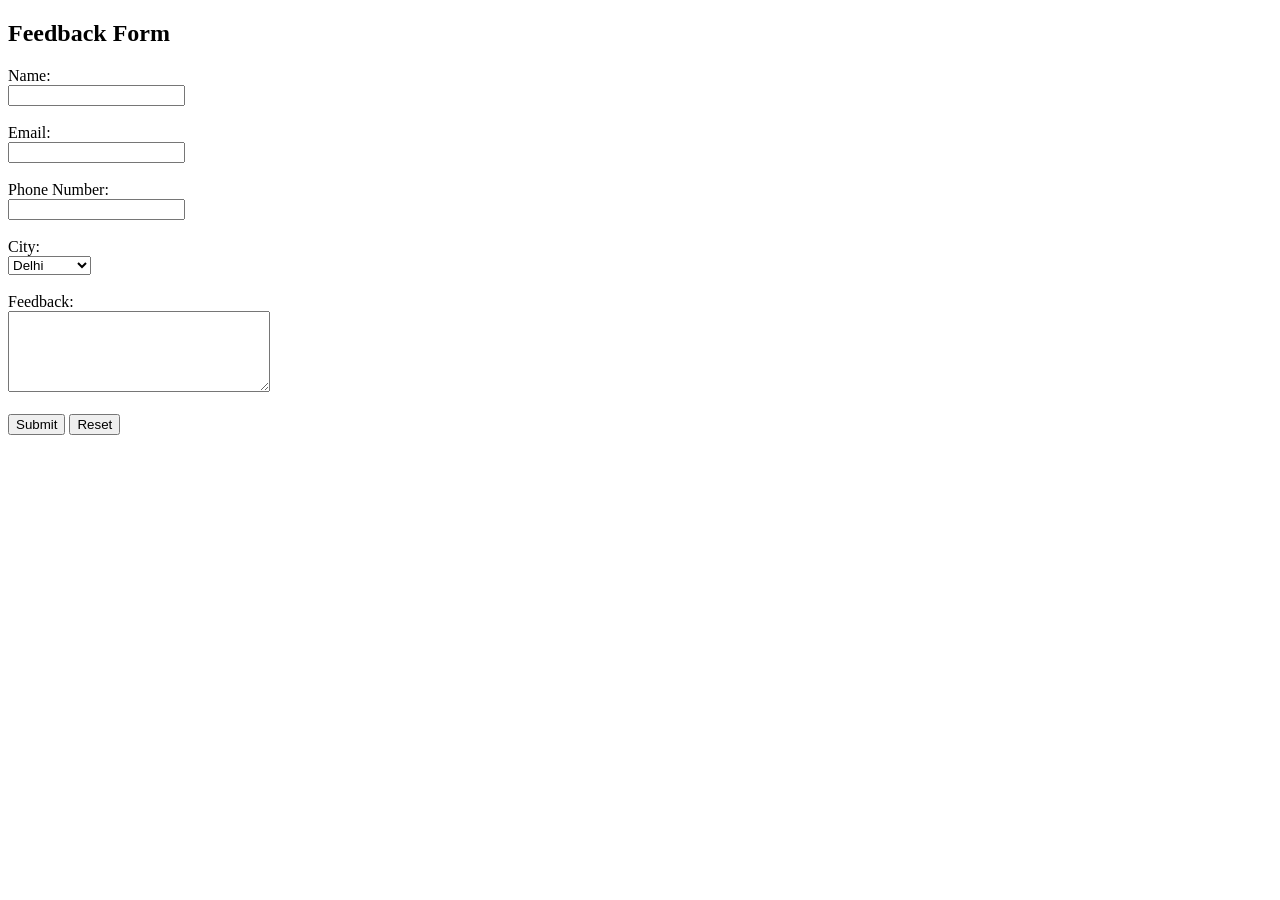
==== index.html @ 4f753c05 "go" ====
<!DOCTYPE html>
<html>

<head>
    <title>Feedback Form</title>
</head>

<body>

    <h2>Feedback Form</h2>

    <form>
        <!-- Name -->
        <label for="name">Name:</label><br>
        <input type="text" id="name" name="name"><br><br>

        <!-- Email -->
        <label for="email">Email:</label><br>
        <input type="email" id="email" name="email"><br><br>

        <!-- Phone Number -->
        <label for="phone">Phone Number:</label><br>
        <input type="tel" id="phone" name="phone"><br><br>

        <!-- City Dropdown -->
        <label for="city">City:</label><br>
        <select id="city" name="city">
            <option value="Delhi">Delhi</option>
            <option value="Mumbai">Mumbai</option>
            <option value="Kolkata">Kolkata</option>
            <option value="Chennai">Chennai</option>
            <option value="Bengaluru">Bengaluru</option>
        </select><br><br>

        <!-- Feedback -->
        <label for="feedback">Feedback:</label><br>
        <textarea id="feedback" name="feedback" rows="5" cols="30"></textarea><br><br>

        <!-- Submit and Reset -->
        <input type="submit" value="Submit">
        <input type="reset" value="Reset">

    </form>

</body>

</html>
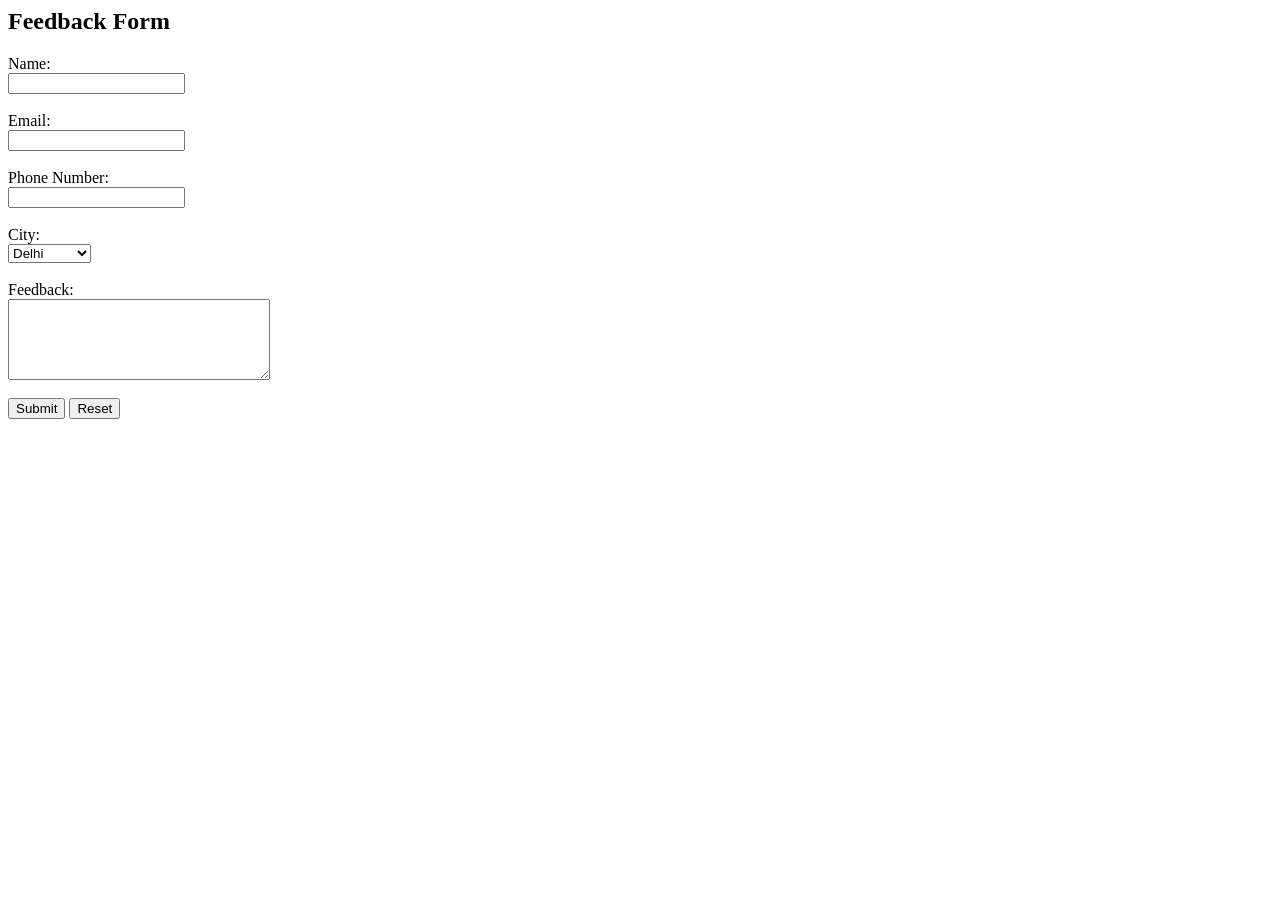
==== commit 509ecee2: "go" ====
--- a/index.html
+++ b/index.html
@@ -1,4 +1,3 @@
-<!DOCTYPE html>
 <html>
 
 <head>
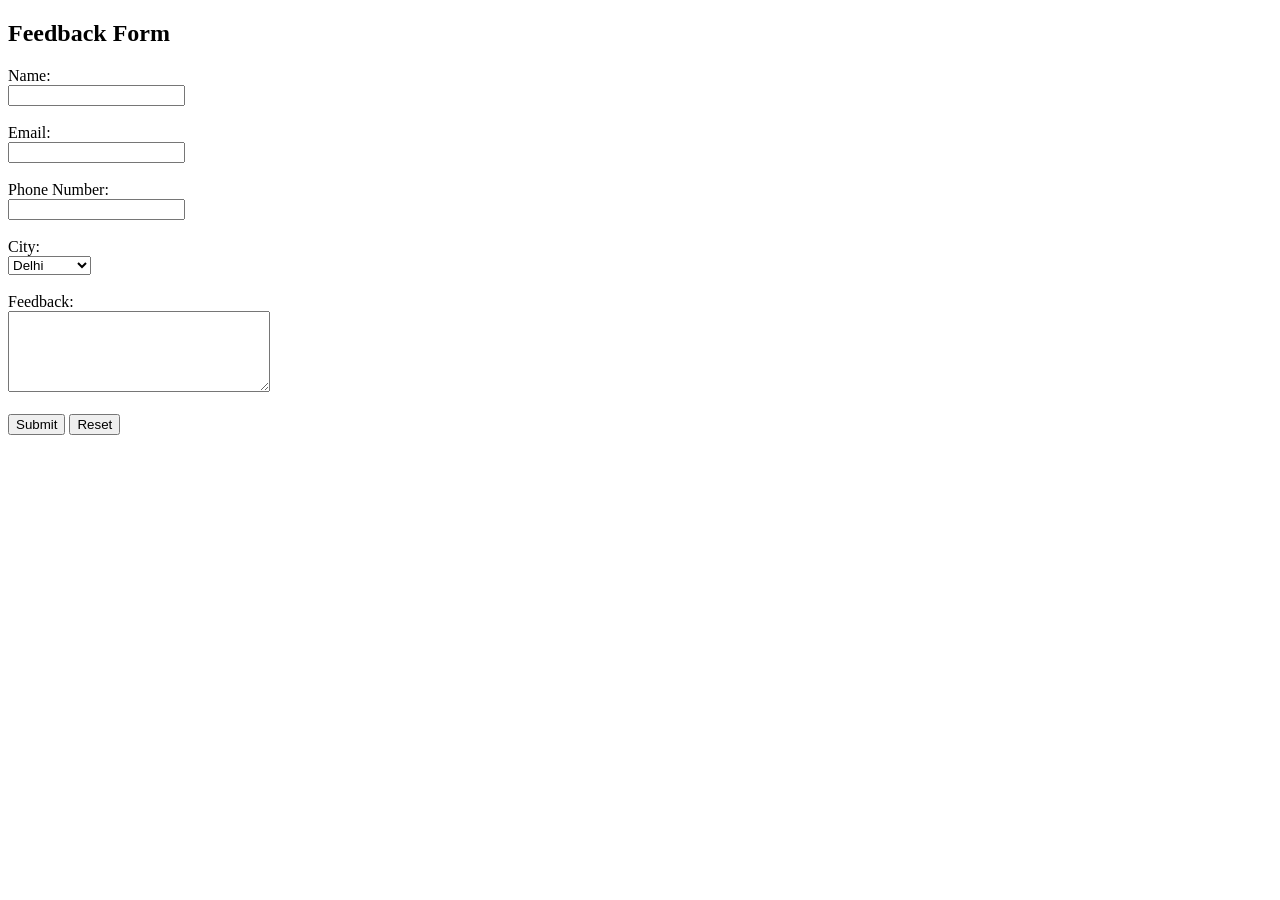
==== commit 8c4a9432: "go" ====
--- a/index.html
+++ b/index.html
@@ -1,3 +1,4 @@
+<!DOCTYPE html>
 <html>
 
 <head>
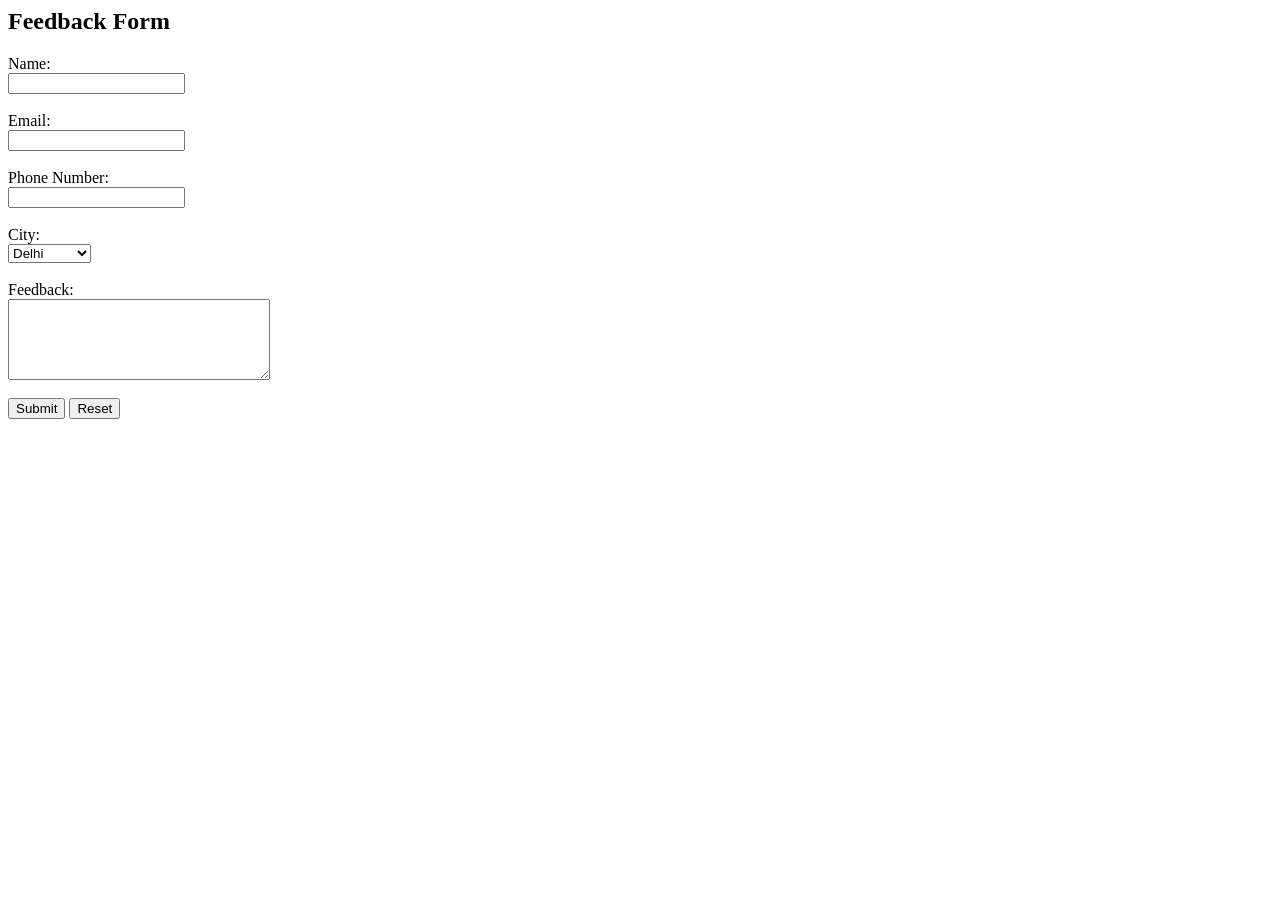
==== commit 3cde662a: "go" ====
--- a/index.html
+++ b/index.html
@@ -1,47 +1,46 @@
-<!DOCTYPE html>
-<html>
-
-<head>
-    <title>Feedback Form</title>
-</head>
-
-<body>
-
-    <h2>Feedback Form</h2>
-
-    <form>
-        <!-- Name -->
-        <label for="name">Name:</label><br>
-        <input type="text" id="name" name="name"><br><br>
-
-        <!-- Email -->
-        <label for="email">Email:</label><br>
-        <input type="email" id="email" name="email"><br><br>
-
-        <!-- Phone Number -->
-        <label for="phone">Phone Number:</label><br>
-        <input type="tel" id="phone" name="phone"><br><br>
-
-        <!-- City Dropdown -->
-        <label for="city">City:</label><br>
-        <select id="city" name="city">
-            <option value="Delhi">Delhi</option>
-            <option value="Mumbai">Mumbai</option>
-            <option value="Kolkata">Kolkata</option>
-            <option value="Chennai">Chennai</option>
-            <option value="Bengaluru">Bengaluru</option>
-        </select><br><br>
-
-        <!-- Feedback -->
-        <label for="feedback">Feedback:</label><br>
-        <textarea id="feedback" name="feedback" rows="5" cols="30"></textarea><br><br>
-
-        <!-- Submit and Reset -->
-        <input type="submit" value="Submit">
-        <input type="reset" value="Reset">
-
-    </form>
-
-</body>
-
+<html>
+
+<head>
+    <title>Feedback Form</title>
+</head>
+
+<body>
+
+    <h2>Feedback Form</h2>
+
+    <form>
+        <!-- Name -->
+        <label for="name">Name:</label><br>
+        <input type="text" id="name" name="name"><br><br>
+
+        <!-- Email -->
+        <label for="email">Email:</label><br>
+        <input type="email" id="email" name="email"><br><br>
+
+        <!-- Phone Number -->
+        <label for="phone">Phone Number:</label><br>
+        <input type="tel" id="phone" name="phone"><br><br>
+
+        <!-- City Dropdown -->
+        <label for="city">City:</label><br>
+        <select id="city" name="city">
+            <option value="Delhi">Delhi</option>
+            <option value="Mumbai">Mumbai</option>
+            <option value="Kolkata">Kolkata</option>
+            <option value="Chennai">Chennai</option>
+            <option value="Bengaluru">Bengaluru</option>
+        </select><br><br>
+
+        <!-- Feedback -->
+        <label for="feedback">Feedback:</label><br>
+        <textarea id="feedback" name="feedback" rows="5" cols="30"></textarea><br><br>
+
+        <!-- Submit and Reset -->
+        <input type="submit" value="Submit">
+        <input type="reset" value="Reset">
+
+    </form>
+
+</body>
+
 </html>
